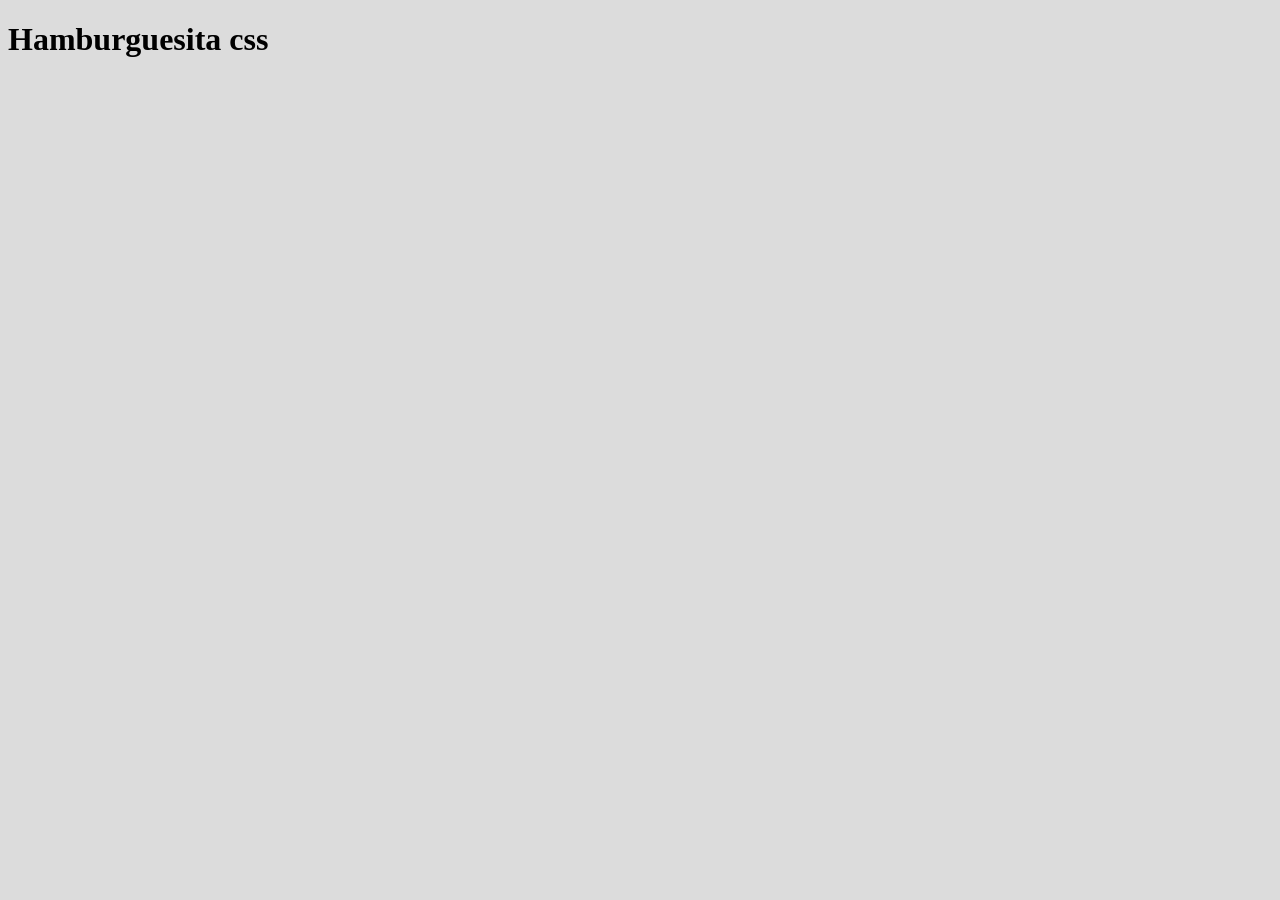
==== dibujo.html @ 7b9cf0df "último 25 de agosto" ====
<!DOCTYPE html>
<html>
<head> 
    <title>Yo te conozco</title>
    <!--Importa la hoja de estilos de la página-->
    <link rel="stylesheet" href="estilo.css" />

</head>

<body>
<h1>Hamburguesita css</h1>
<div id="carnesita"></div>
</body>

</html>
---- estilo.css ----
body {
    background-color: gainsboro; 
}

.parrafo{
    color: purple;
    background-color: greenyellow;

}

#parrafounico {
    color: red;

}

#cosa1 {
    width: 45vw;
    height: 88vh;
    border: 1px solid black;
    margin: 10px;
    position: relative;
}

#cosa2 {
    width: 45vw;
    height: 88vh;
    border: 1px solid black;
    margin: 10px;
    display: flex;
    justify-content: space-around;
    align-content: space-around;
    flex-wrap: wrap;
    flex-direction: column-reverse;
    align-items: center;
}

.cuadrado{
    width: 25%;
    height: 25%;
    background-color: aqua;
    border: 1px solid black;
    position: absolute;

}

#cuadrado1 {
    top: 0%;
    left: 0%;

}

#cuadrado2 {
    top: 25%;
    left: 25%;
}

#cuadrado3 {
    top: 50%;
    left: 50%;
}

.cuadrado2{
    width: 25%;
    height: 25%;
    background-color: aqua;
    border: 1px solid black;
    justify-content: space-around;
    align-content: space-around;
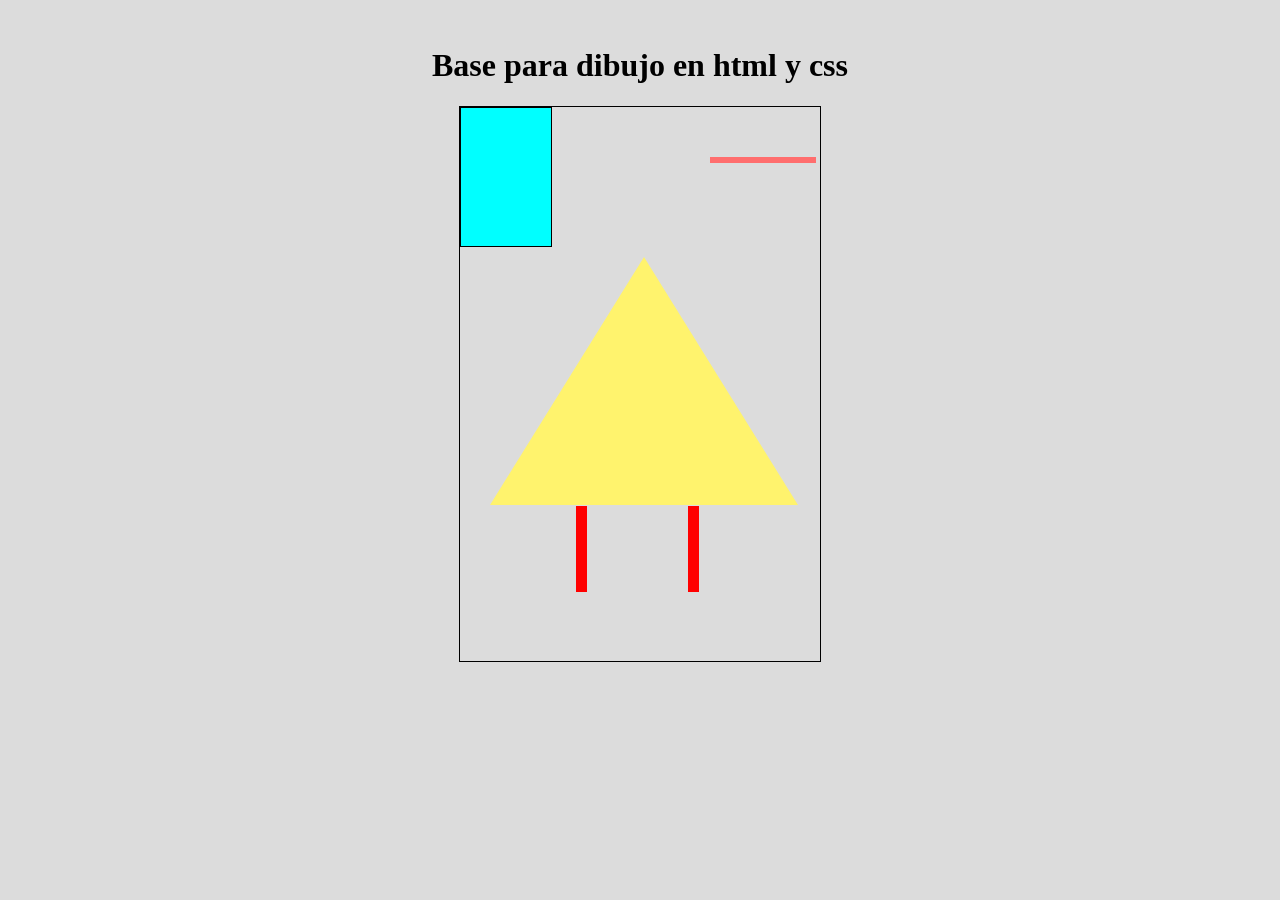
==== commit a5cb2f89: "27 de agosto bill" ====
--- a/dibujo.html
+++ b/dibujo.html
@@ -1,15 +1,24 @@
 <!DOCTYPE html>
 <html>
-<head> 
-    <title>Yo te conozco</title>
-    <!--Importa la hoja de estilos de la página-->
-    <link rel="stylesheet" href="estilo.css" />
+<head>
+   <title>dibujo</title>
+<!-- Importar la hoja de estilos de la página -->​
+    <link rel="stylesheet" href="estilo.css" />​
+
 
 </head>
 
 <body>
-<h1>Hamburguesita css</h1>
-<div id="carnesita"></div>
+<h1 id="tituloDibujo">Base para dibujo en html y css</h1>
+<div id="lienzo">
+    <div class="circulo"></div>
+    <div  class="cuadrado"></div>
+    <div  class="lineaHorizontal"></div>
+    <div  class="lineaVertical1"></div>
+    <div  class="lineaVertical2"></div>
+    <div class="triangulo"></div>
+</div>
+
 </body>
 
 </html>
--- a/estilo.css
+++ b/estilo.css
@@ -59,11 +59,61 @@
     left: 50%;
 }
 
-.cuadrado2{
-    width: 25%;
-    height: 25%;
-    background-color: aqua;
-    border: 1px solid black;
-    justify-content: space-around;
-    align-content: space-around;
-    +    /* Estilo dibujo*/
+#tituloDibujo {
+text-align: center;
+}
+
+#lienzo {
+width: 360px;
+height: 554px;
+background-image: url("https://static.wikia.nocookie.net/villano/images/e/e4/BillCipherCropped.png/revision/latest/scale-to-width/360?cb=20240907232928&path-prefix=es");
+background-repeat: no-repeat;
+background-size: cover;
+border: 1px solid black;
+margin: 0 auto;
+position: relative;
+}
+ 
+/* línea hecha con border*/
+.lineaHorizontal {
+    width: 100px;
+    height: 0px;
+    border: 3px solid rgb(255, 110, 110); /* borde de la figura: grosor, estilo, color */
+    position: absolute;
+    top: 50px;
+    left: 250px;
+}
+
+/* línea hecha con border*/
+.lineaVertical1 {
+    width: 5px;
+    height: 80px;
+    background-color: red;
+    border: 3px solid rgb(255, 0, 0); /* borde de la figura: grosor, estilo, color */
+    position: absolute;
+    top: 399px;
+    left: 228px;
+}
+
+.lineaVertical2 {
+    width: 5px;
+    height: 80px;
+    background-color: red;
+    border: 3px solid rgb(255, 0, 0); /* borde de la figura: grosor, estilo, color */
+    position: absolute;
+    top: 399px;
+    left: 116px;
+}
+
+.triangulo {
+   width: 0px;
+   height: 0px;
+   border-style: solid;
+   border-width: 0 154px 248px 154px;
+   border-color: transparent transparent #fff36d transparent;
+   transform: rotate(0deg);
+   position: absolute;
+   top: 150px;
+   left: 30px;
+}
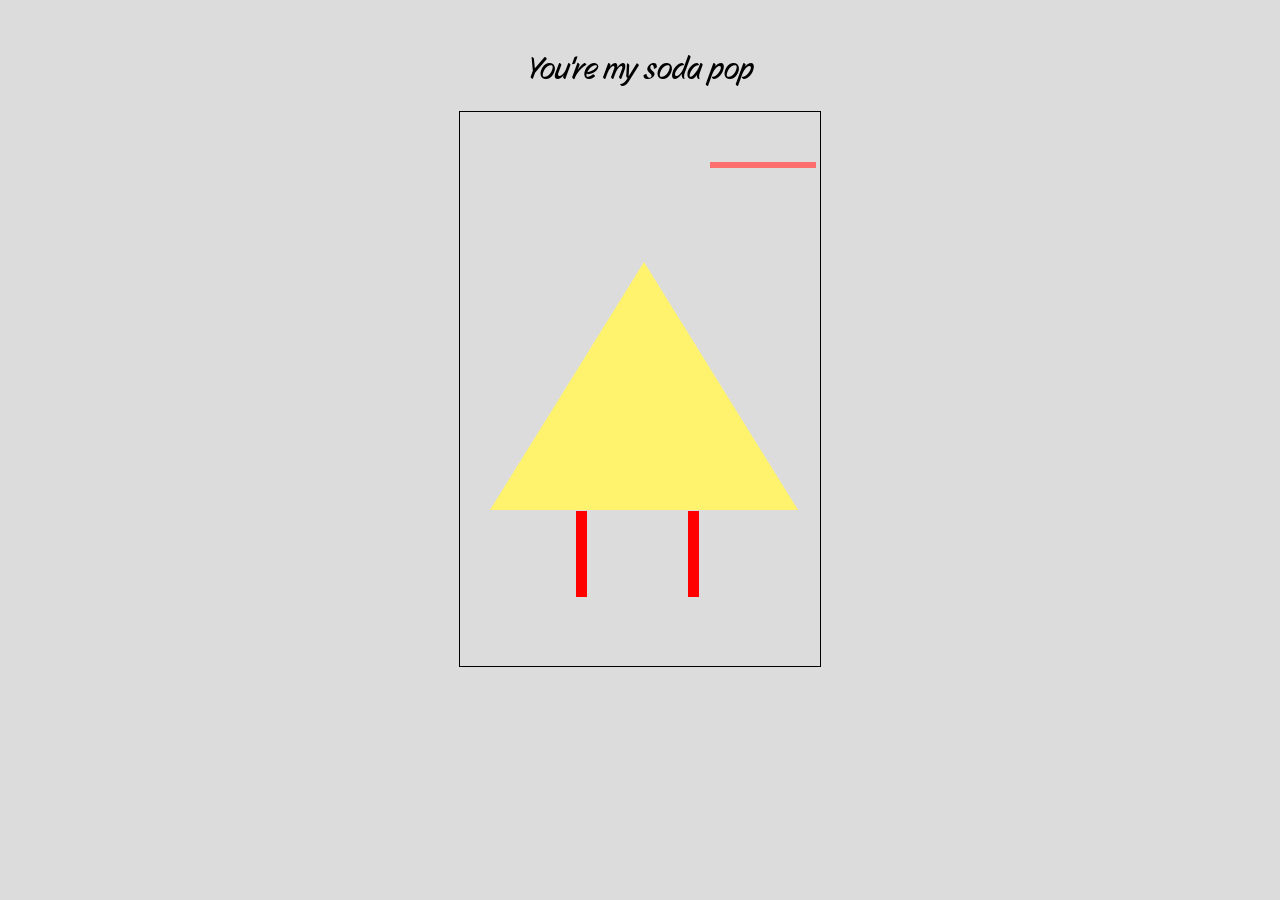
==== commit 7978c95e: "2 de septiembre" ====
--- a/dibujo.html
+++ b/dibujo.html
@@ -4,12 +4,13 @@
    <title>dibujo</title>
 <!-- Importar la hoja de estilos de la página -->​
     <link rel="stylesheet" href="estilo.css" />​
+<link href="https://fonts.googleapis.com/css2?family=Story+Script&display=swap" rel="stylesheet">
 
 
 </head>
 
 <body>
-<h1 id="tituloDibujo">Base para dibujo en html y css</h1>
+<h1 id="tituloDibujo">You're my soda pop</h1>
 <div id="lienzo">
     <div class="circulo"></div>
     <div  class="cuadrado"></div>
--- a/estilo.css
+++ b/estilo.css
@@ -2,6 +2,14 @@
     background-color: gainsboro; 
 }
 
+@keyframes animacioooon {
+    0% {
+        border-color: transparent transparent #fff36d transparent;
+    }
+    100% {
+        border-color: transparent transparent red transparent;
+    }
+}
 .parrafo{
     color: purple;
     background-color: greenyellow;
@@ -13,55 +21,12 @@
 
 }
 
-#cosa1 {
-    width: 45vw;
-    height: 88vh;
-    border: 1px solid black;
-    margin: 10px;
-    position: relative;
-}
-
-#cosa2 {
-    width: 45vw;
-    height: 88vh;
-    border: 1px solid black;
-    margin: 10px;
-    display: flex;
-    justify-content: space-around;
-    align-content: space-around;
-    flex-wrap: wrap;
-    flex-direction: column-reverse;
-    align-items: center;
-}
-
-.cuadrado{
-    width: 25%;
-    height: 25%;
-    background-color: aqua;
-    border: 1px solid black;
-    position: absolute;
-
-}
-
-#cuadrado1 {
-    top: 0%;
-    left: 0%;
-
-}
-
-#cuadrado2 {
-    top: 25%;
-    left: 25%;
-}
-
-#cuadrado3 {
-    top: 50%;
-    left: 50%;
-}
-
     /* Estilo dibujo*/
 #tituloDibujo {
 text-align: center;
+font-family: "Story Script", sans-serif;
+  font-weight: 400;
+  font-style: normal;
 }
 
 #lienzo {
@@ -117,3 +82,7 @@
    top: 150px;
    left: 30px;
 }
+
+.triangulo:hover {
+animation: animacioooon 2s linear infinite alternate;
+}
